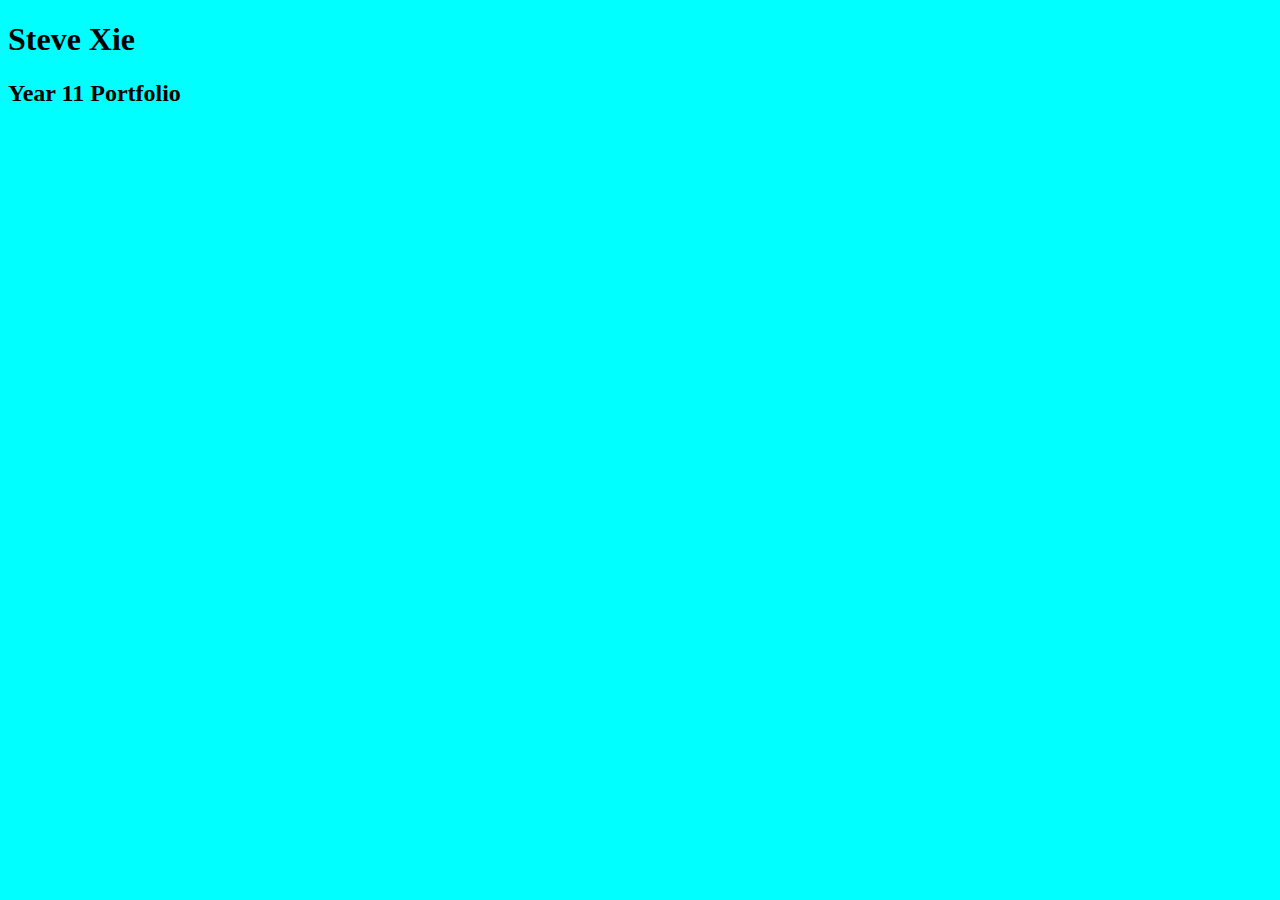
==== index.html @ 96f365dd "lol" ====
<!DOCTYPE html>
<html lang="en">
<head>
    <meta charset="UTF-8">
    <meta name="viewport" content="width=device-width, initial-scale=1.0">
    <title>STEVE Y11 PORTFOLIO</title>
    <link rel="stylesheet" href="style.css"/>
</head>
<body>
    <h1>Steve Xie</h1>
    <h2>Year 11 Portfolio</h2>
    
</body>
</html>
---- style.css ----
body{
    background-color: cyan;
}
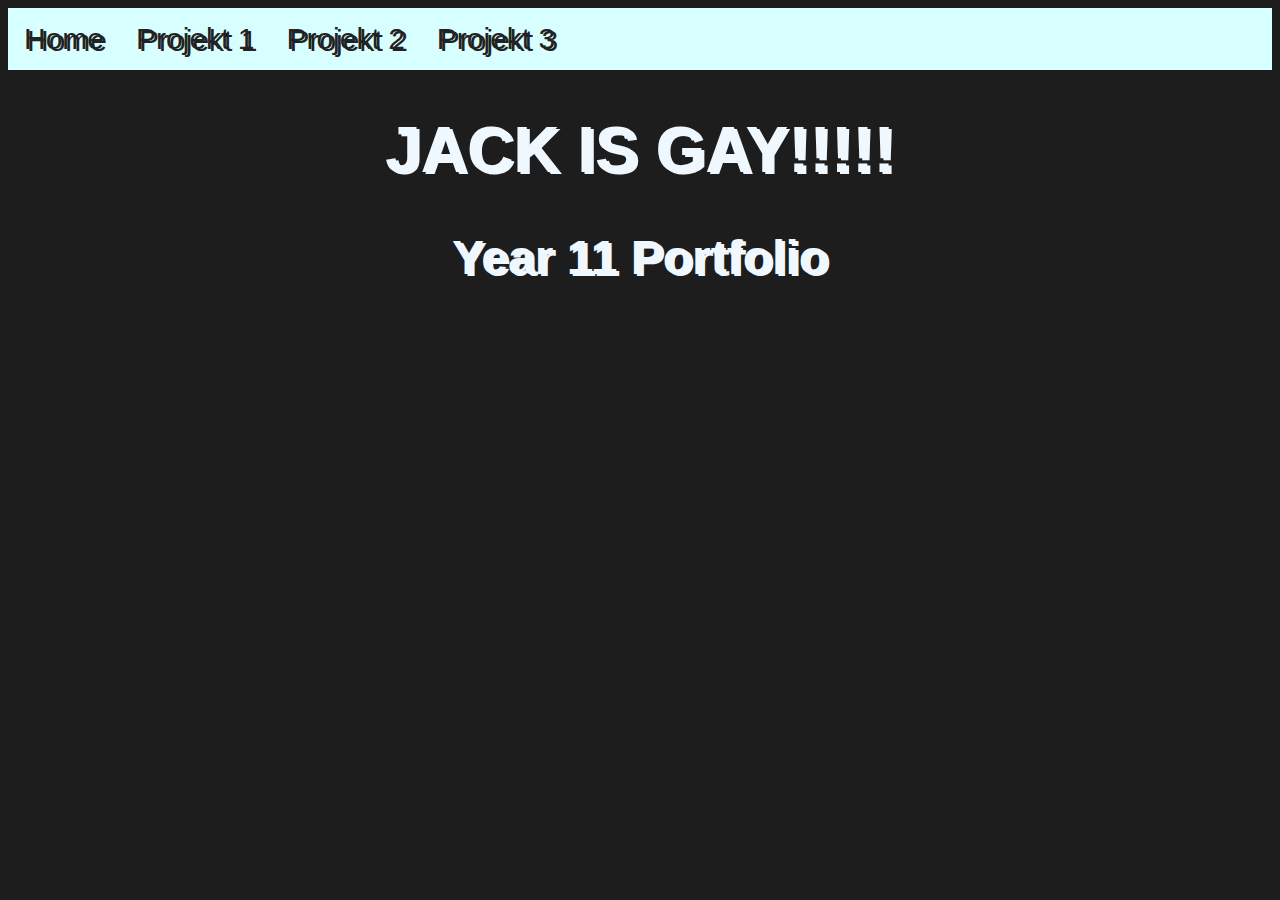
==== commit f707cc9b: "lol" ====
--- a/index.html
+++ b/index.html
@@ -7,7 +7,14 @@
     <link rel="stylesheet" href="style.css"/>
 </head>
 <body>
-    <h1>Steve Xie</h1>
+    <div class="topnav">
+        <a class="active" href="#home">Home</a>
+        <a href="#projekt 1">Projekt 1</a>
+        <a href="#projekt 2">Projekt 2</a>
+        <a href="#projekt 3">Projekt 3</a>
+      </div>
+
+    <h1>JACK IS GAY!!!!!</h1>
     <h2>Year 11 Portfolio</h2>
     
 </body>
--- a/style.css
+++ b/style.css
@@ -1,3 +1,29 @@
-body{
-    background-color: cyan;
-}+body {
+    background-color: rgb(29, 29, 29);
+    text-align: center;
+    font-size: xx-large;
+    font-family: 'Segoe UI', Tahoma, Geneva, Verdana, sans-serif;
+    text-shadow: 3px 2px;
+    color:aliceblue
+}
+
+.topnav {
+    background-color: #d8ffff;
+    overflow: hidden;
+  }
+  
+  .topnav a {
+    float: left;
+    color: #222222;
+    text-align: center;
+    padding: 14px 16px;
+    text-decoration: none;
+    font-size: 30px;
+  }
+  
+  .topnav a:hover {
+    background-color: #e6e6e6;
+    color: black;
+  }
+  
+ 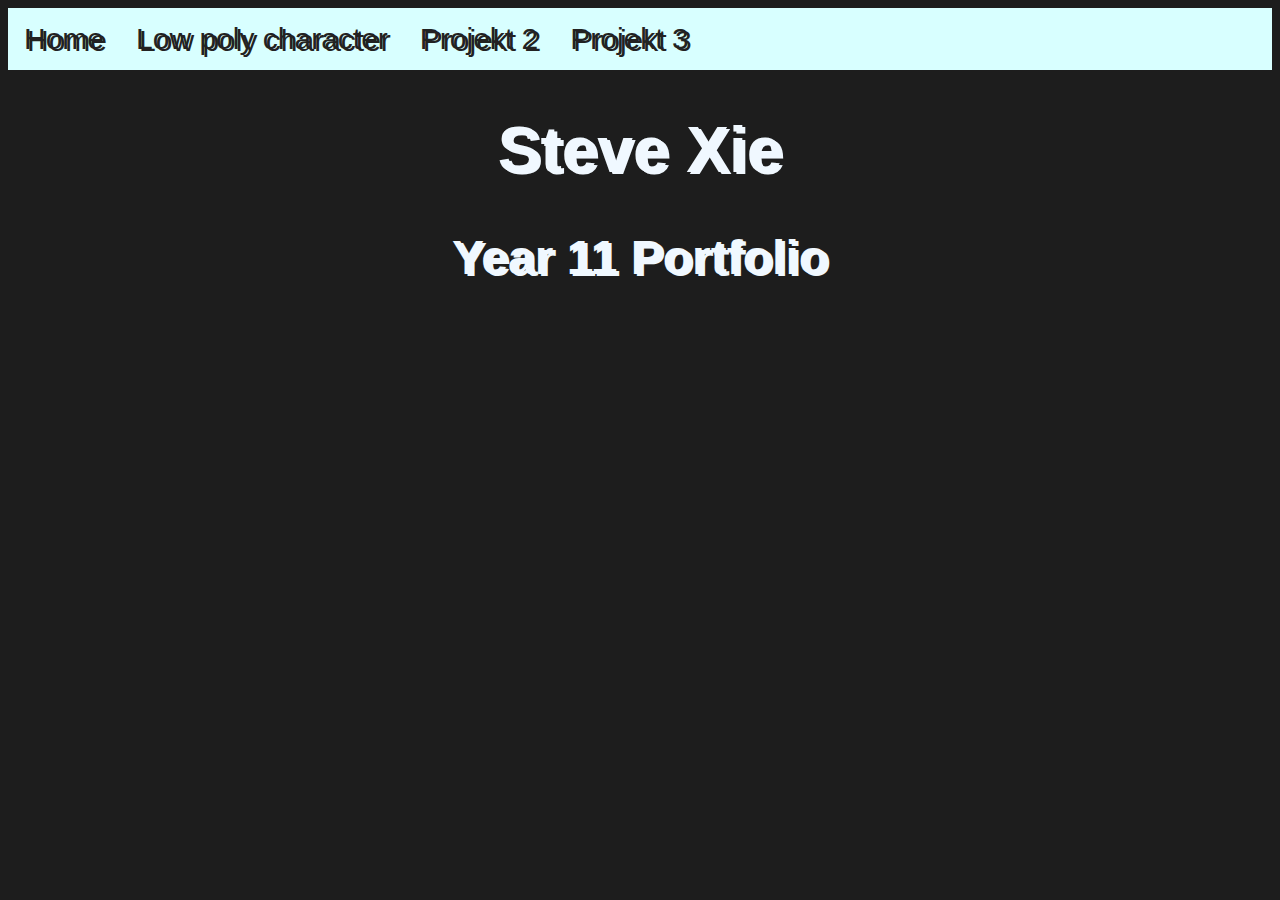
==== commit a9d6018d: "LLL" ====
--- a/index.html
+++ b/index.html
@@ -9,13 +9,13 @@
 <body>
     <div class="topnav">
         <a class="active" href="#home">Home</a>
-        <a href="#projekt 1">Projekt 1</a>
+        <a href="projekt.html">Low poly character</a>
         <a href="#projekt 2">Projekt 2</a>
         <a href="#projekt 3">Projekt 3</a>
       </div>
 
-    <h1>JACK IS GAY!!!!!</h1>
-    <h2>Year 11 Portfolio</h2>
+    <h1 class="center_text">Steve Xie</h1>
+    <h2 class="center_text">Year 11 Portfolio</h2>
     
 </body>
 </html>
--- a/style.css
+++ b/style.css
@@ -1,6 +1,6 @@
 body {
     background-color: rgb(29, 29, 29);
-    text-align: center;
+    text-align:left;
     font-size: xx-large;
     font-family: 'Segoe UI', Tahoma, Geneva, Verdana, sans-serif;
     text-shadow: 3px 2px;
@@ -26,4 +26,6 @@
     color: black;
   }
   
- + .center_text {
+  text-align: center;
+ }